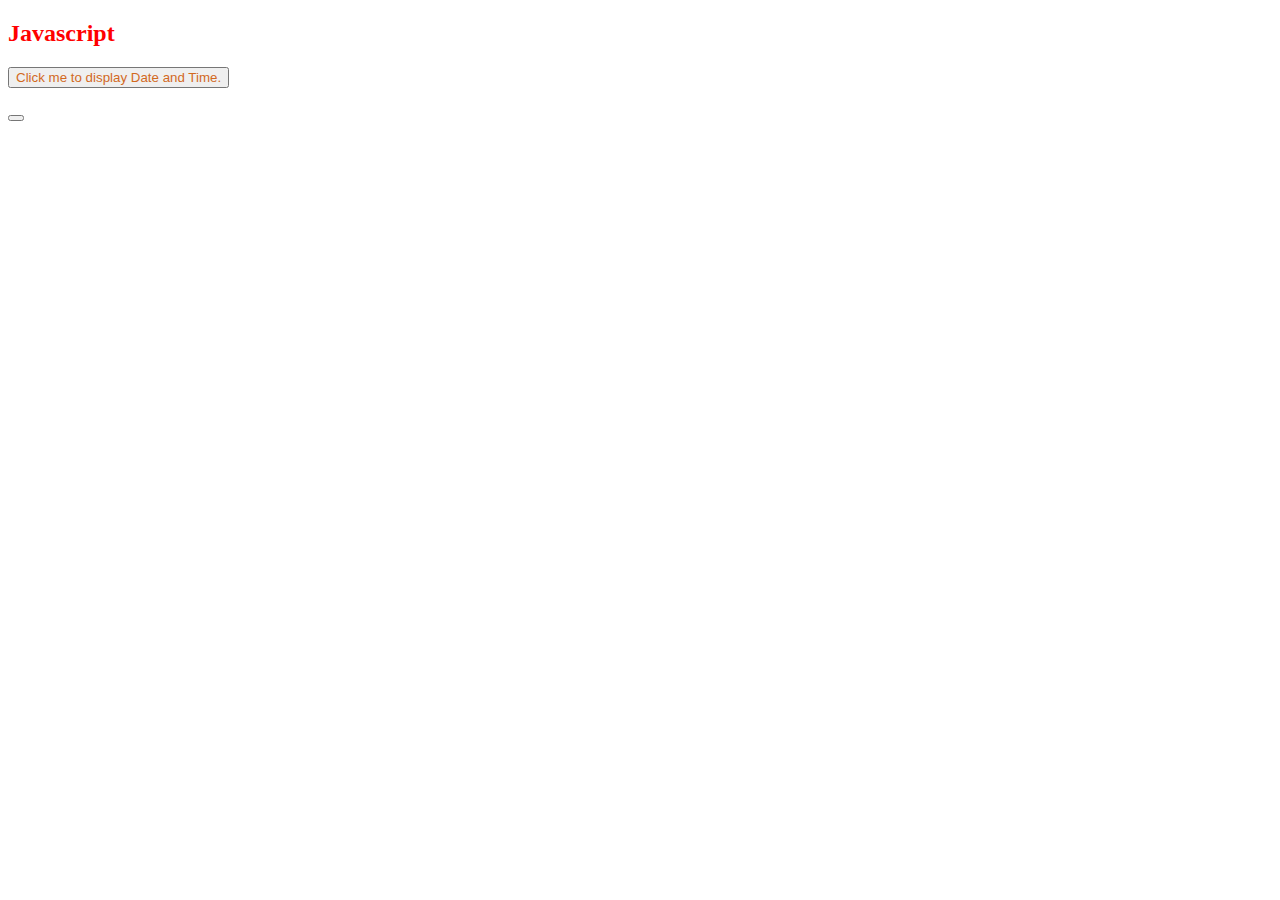
==== date and time .html @ ee245d81 "uploading date and time file" ====
<!DOCTYPE html>
<html lang="en">
<head>
    <meta charset="UTF-8">
    <meta name="viewport" content="width=device-width, initial-scale=1.0">
    <title>Document</title>
</head>
<body>
<h2 style="color:red">Javascript</h2>
<button type="button" style="color:chocolate"
onclick="document.getElementById('demo').innerHTML = Date()">
Click me to display Date and Time.</button>
<p id="demo"></p>
<button type="button"></button>

</body>
</html>
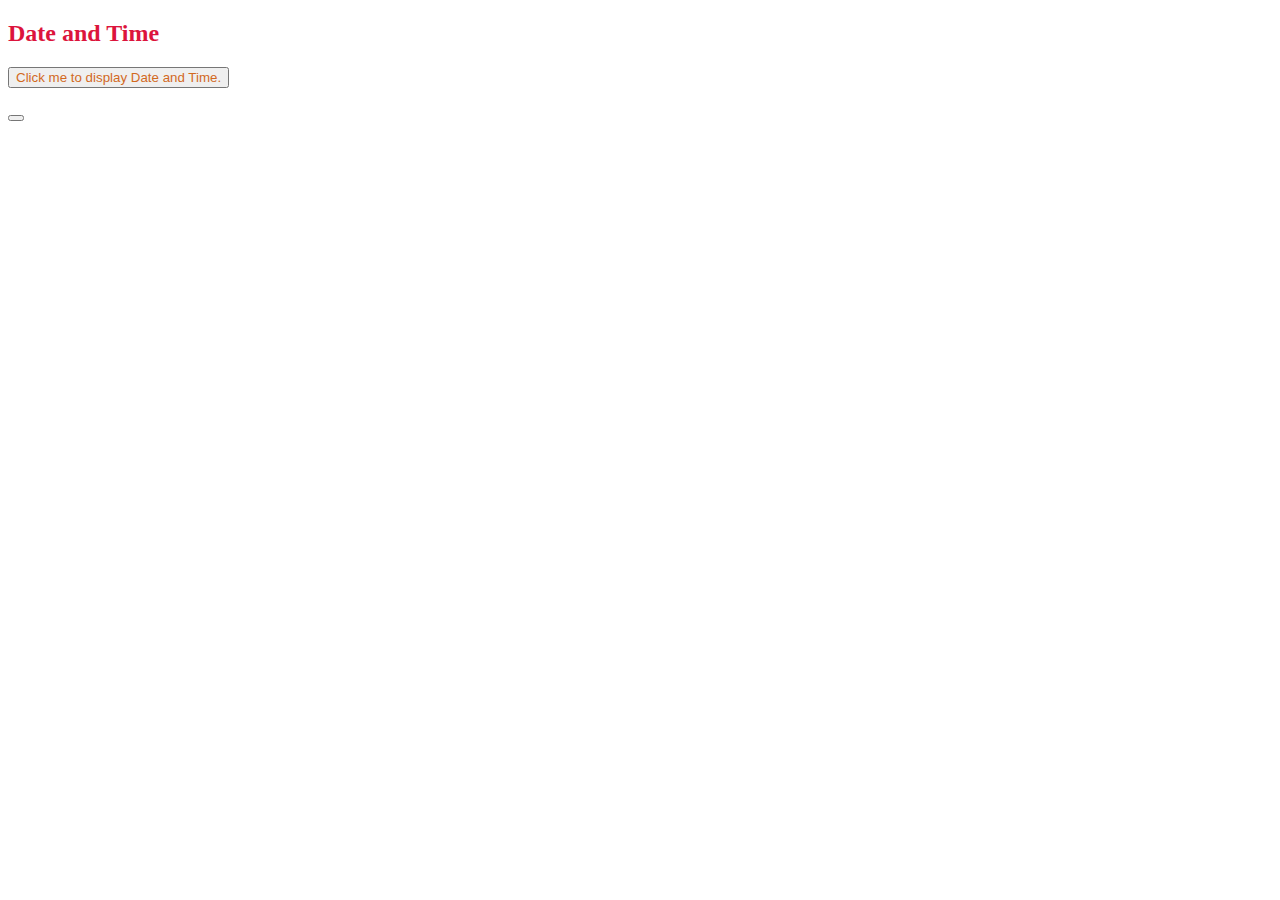
==== commit 195abd52: "first commit" ====
--- a/date and time .html
+++ b/date and time .html
@@ -1,17 +1,17 @@
-<!DOCTYPE html>
-<html lang="en">
-<head>
-    <meta charset="UTF-8">
-    <meta name="viewport" content="width=device-width, initial-scale=1.0">
-    <title>Document</title>
-</head>
-<body>
-<h2 style="color:red">Javascript</h2>
-<button type="button" style="color:chocolate"
-onclick="document.getElementById('demo').innerHTML = Date()">
-Click me to display Date and Time.</button>
-<p id="demo"></p>
-<button type="button"></button>
-
-</body>
+<!DOCTYPE html>
+<html lang="en">
+<head>
+    <meta charset="UTF-8">
+    <meta name="viewport" content="width=device-width, initial-scale=1.0">
+    <title>Document</title>
+</head>
+<body>
+<h2 style="color:crimson">Date and Time</h2>
+<button type="button" style="color:chocolate"
+onclick="document.getElementById('demo').innerHTML = Date()">
+Click me to display Date and Time.</button>
+<p id="demo"></p>
+<button type="button"></button>
+
+</body>
 </html>